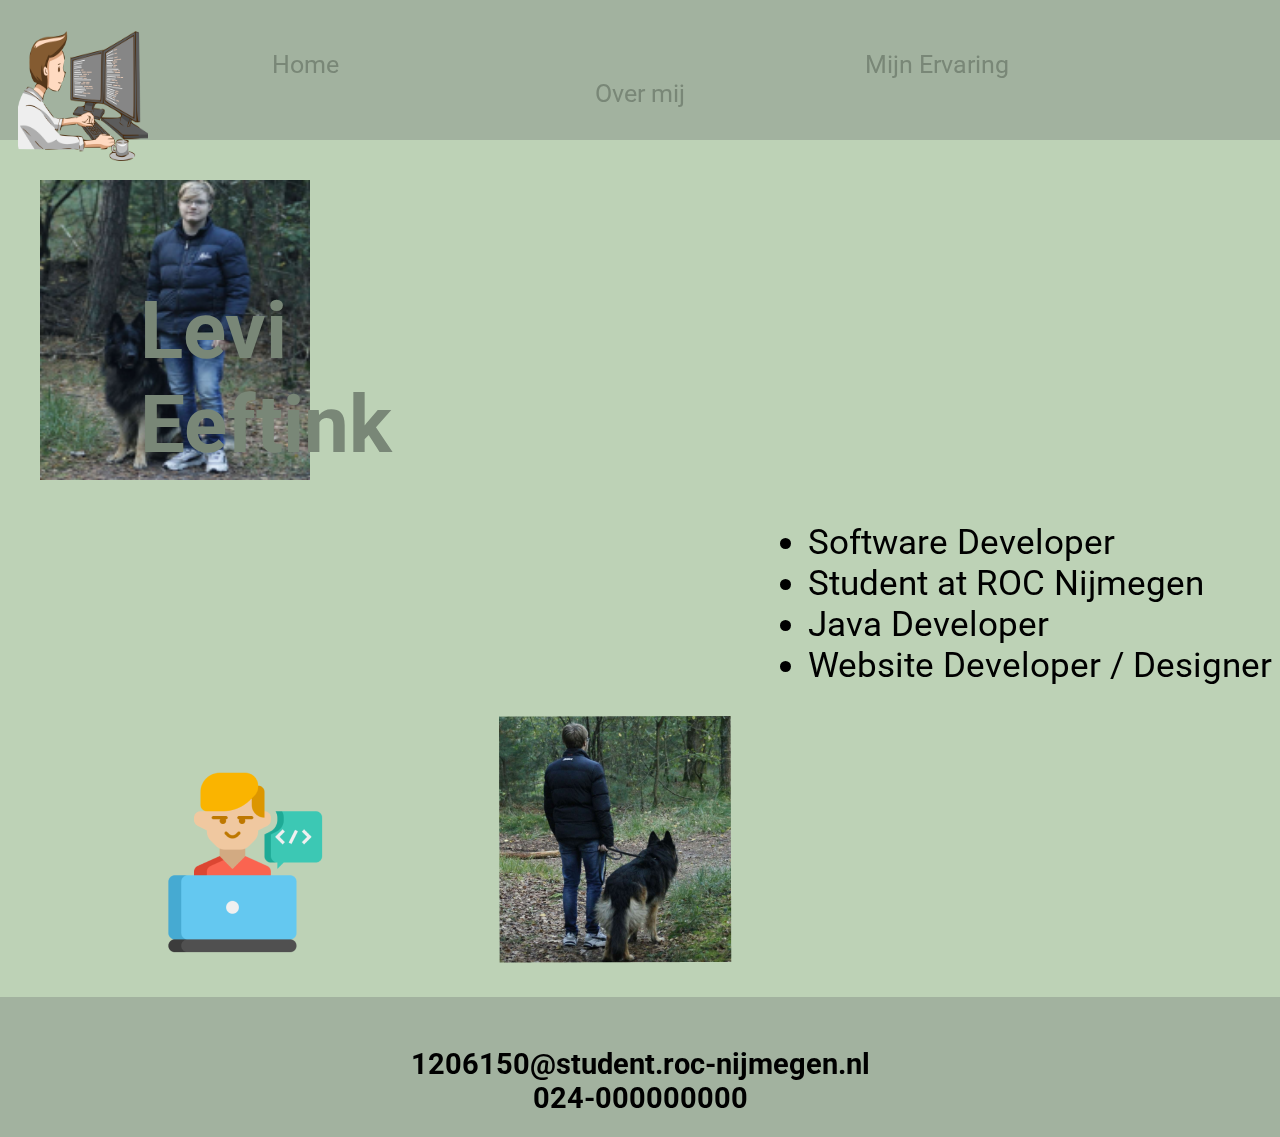
==== index.html @ 72e499be "First Commit" ====
<!DOCTYPE html>
<html lang="en">

<head>
  <meta charset="UTF-8">
  <title>My Portfolio</title>
  <link rel="stylesheet" href="Css/Style.css">
  <link rel="preconnect" href="https://fonts.googleapis.com">
  <link rel="preconnect" href="https://fonts.gstatic.com" crossorigin>
  <link
    href="https://fonts.googleapis.com/css2?family=Fuggles&family=Inclusive+Sans&family=Roboto:wght@100;300;400&display=swap"
    rel="stylesheet">
</head>

<body>

  <header>
    <nav>
      <ul>
        <li><a href="index.html">Home</a></li>
        <li><a href="Mijn Ervaring.html">Mijn Ervaring</a></li>
        <li><a href="Over Mij.html">Over mij</a></li>
      </ul>
    </nav>
    <div class="logocontainer">
      <img src="Img/webdevelopmentfoto2.png" alt="Logo" width="130px" height="130px">
    </div>
  </header>
  <main>


    <section>
      <div class="homepagefoto1">
        <img src="Img/selfie1.png" alt="Foto" height="300px" width="270px">
        <div class="homepagetext">
          <div class="homepagetitle">
            <ul>
              <h2>Levi Eeftink</h2>
            </ul>
          </div>
        </div>
    </section>

    <section>
      <div class="homepagetextmain">
        <ul>
          <li>Software Developer</li>
          <li>Student at ROC Nijmegen</li>
          <p></p>
          <li>Java Developer</li>
          <li>Website Developer / Designer</li>
        </ul>

      </div>
    </section>

    <section>
      <div class="homepagefoto2">
        <img src="Img/Webdeveloper1.png" alt="Foto 2">
        <img src="Img/Webdevfoto3.png" alt="Foto 4">
      </div>
    </section>
  </main>
  <header>
    <nav>

      <div class="footertext">
        <ul>
          <h3>1206150@student.roc-nijmegen.nl</h3>
          <h3>024-000000000</h3>
        </ul>
      </div>

    </nav>
  </header>
</body>

</html>
---- Css/Style.css ----
*{
    font-family: 'Fuggles', cursive;
font-family: 'Inclusive Sans', sans-serif;
font-family: 'Roboto', sans-serif;
}
/* Mar n paddding */
body,
h1,
h2,
h3,
p,
ul {
    
    margin: 0;
    padding: 0;
}
p{
    color: #798777;
}
body  {
    position: fixed;
    background-color: #BDD2B6;

  }
/* Header */
header {
    font-size: 25px;
    height: 100px;
    width: 100vw;
    background-color: #A2B29F;
    color: black;
    padding: 20px 0;
    text-align: center;
}

nav ul {
    justify-content: flex-end;
    list-style: none;
    margin-top: 30px;

}
h2{
    color: #798777;
}
nav li {
    display: inline;
    margin: 0 260px;
}

nav a {
    color: #798777;
    text-decoration: none;
}
h2 {
    font-size: 2em;
    margin-bottom: 10px;
}
.homepagetext{
    margin-top: -250px;
    margin-right: 90px;
    display: flex;
    justify-content: center;
    margin-left: 100px;
    color: black;
    font-size: 45px;
}
.logocontainer{
    margin-top: -95px;
    padding: 18px;
	display: flex;
	flex-direction: row;
	flex-wrap: wrap;
	justify-content: flex-start;
	align-items: flex-start;
	align-content: stretch;
}
.homepagefoto1{
    padding: 40px;
}
.homepagefoto2 img{
    gap: 30px;
    margin-left: 100px;
    padding: 30px;
    flex-direction: row;
}


.homepagetitle{
    font-size: 40px;
    margin-top: 50px;
    margin-right: 600px;
}
.homepagetextmain{
    margin-left: 800px;
    font-size: 35px;
	display: flex;
	flex-direction: row;
	flex-wrap: nowrap;
	justify-content: center;
	align-items: center;
	align-content: center;
}
.footertext{
    display: flex;
    justify-content: center;
}
.footer{
    width: 100vw;
    font-size: 25px;
    background-color: rgba(121, 120, 120, 1);
    color: black;
    text-align: center;
}
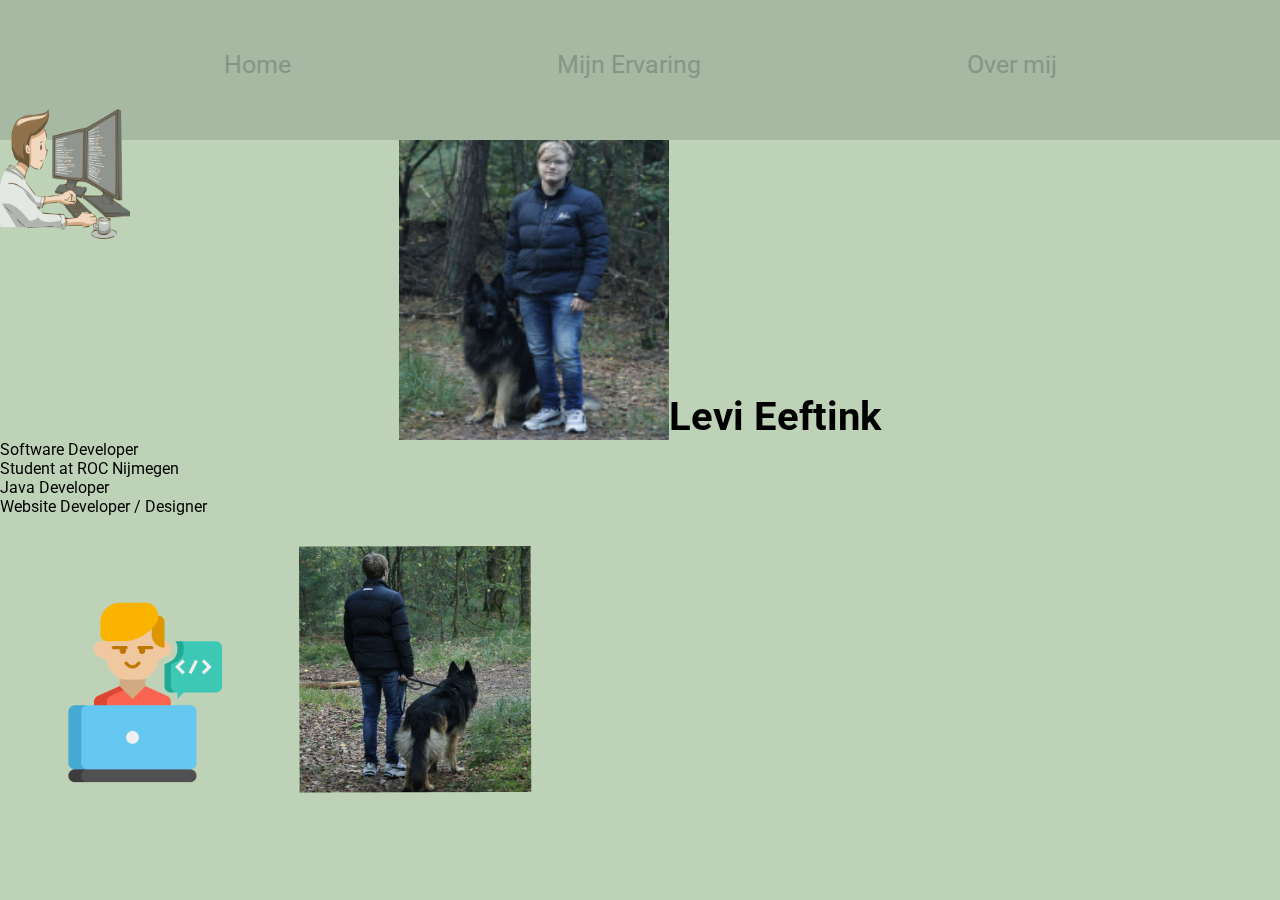
==== commit f8f4686d: "mikepage" ====
--- a/index.html
+++ b/index.html
@@ -61,18 +61,7 @@
       </div>
     </section>
   </main>
-  <header>
-    <nav>
 
-      <div class="footertext">
-        <ul>
-          <h3>1206150@student.roc-nijmegen.nl</h3>
-          <h3>024-000000000</h3>
-        </ul>
-      </div>
-
-    </nav>
-  </header>
 </body>
 
 </html>--- a/Css/Style.css
+++ b/Css/Style.css
@@ -14,7 +14,11 @@
     margin: 0;
     padding: 0;
 }
+header li{
+    opacity: 1;
+}
 p{
+
     color: #798777;
 }
 body  {
@@ -24,6 +28,7 @@
   }
 /* Header */
 header {
+    opacity: 0.8;
     font-size: 25px;
     height: 100px;
     width: 100vw;
@@ -32,19 +37,15 @@
     padding: 20px 0;
     text-align: center;
 }
+nav ul {
+    align-items: flex-end;
 
-nav ul {
-    justify-content: flex-end;
-    list-style: none;
-    margin-top: 30px;
-
-}
-h2{
-    color: #798777;
+    padding: 30px;
 }
 nav li {
     display: inline;
-    margin: 0 260px;
+    margin: 0 130px;
+
 }
 
 nav a {
@@ -53,61 +54,75 @@
 }
 h2 {
     font-size: 2em;
-    margin-bottom: 10px;
 }
 .homepagetext{
-    margin-top: -250px;
-    margin-right: 90px;
     display: flex;
-    justify-content: center;
-    margin-left: 100px;
     color: black;
     font-size: 45px;
 }
-.logocontainer{
-    margin-top: -95px;
-    padding: 18px;
-	display: flex;
-	flex-direction: row;
-	flex-wrap: wrap;
-	justify-content: flex-start;
-	align-items: flex-start;
-	align-content: stretch;
-}
-.homepagefoto1{
-    padding: 40px;
-}
-.homepagefoto2 img{
-    gap: 30px;
-    margin-left: 100px;
-    padding: 30px;
-    flex-direction: row;
-}
-
-
-.homepagetitle{
-    font-size: 40px;
-    margin-top: 50px;
-    margin-right: 600px;
-}
-.homepagetextmain{
-    margin-left: 800px;
-    font-size: 35px;
+.logo{
+    opacity: 0.7;
+    justify-content: space-between;
+    gap: 300px;
+    height: 300px;
 	display: flex;
 	flex-direction: row;
 	flex-wrap: nowrap;
 	justify-content: center;
-	align-items: center;
-	align-content: center;
+	align-items: flex-end;
+	align-content: stretch;
 }
-.footertext{
+.logocontainer{
+    width: 100px;
+	display: flex;
+	flex-direction: row;
+	flex-wrap: nowrap;
+	justify-content: flex-start;
+	align-items: baseline;
+	align-content: stretch;
+}
+.homepagefoto1{
+    color:  #A2B29F;
+    width: 100vw;
+    font-size: 35px;
+    height: 300px;
+	display: flex;
+	flex-direction: row;
+	flex-wrap: wrap;
+	justify-content: center;
+	align-items: flex-end;
+	align-content: flex-end;
+}
+.homepagefoto2 img{
+    gap: 60px;
+    justify-content: space-between;
+    padding: 30px;
+    flex-direction: row;
+}
+.homepagetitle{
+    font-size: 20px;
+}
+
+.backgroundblockcontact{
+    width: 100vw;
+    height: 100vw;
+	display: flex;
+}
+.contact{
+    border-radius: 50px;
+    background-color: white;
+    width: 500px;
+    height: 500px;
+}
+.contactform{
+	display: flex;
+	justify-content: center;
+
+}
+.contactblok{
     display: flex;
     justify-content: center;
-}
-.footer{
+    align-content: center;
     width: 100vw;
-    font-size: 25px;
-    background-color: rgba(121, 120, 120, 1);
-    color: black;
-    text-align: center;
+    height: 100vw;
 }